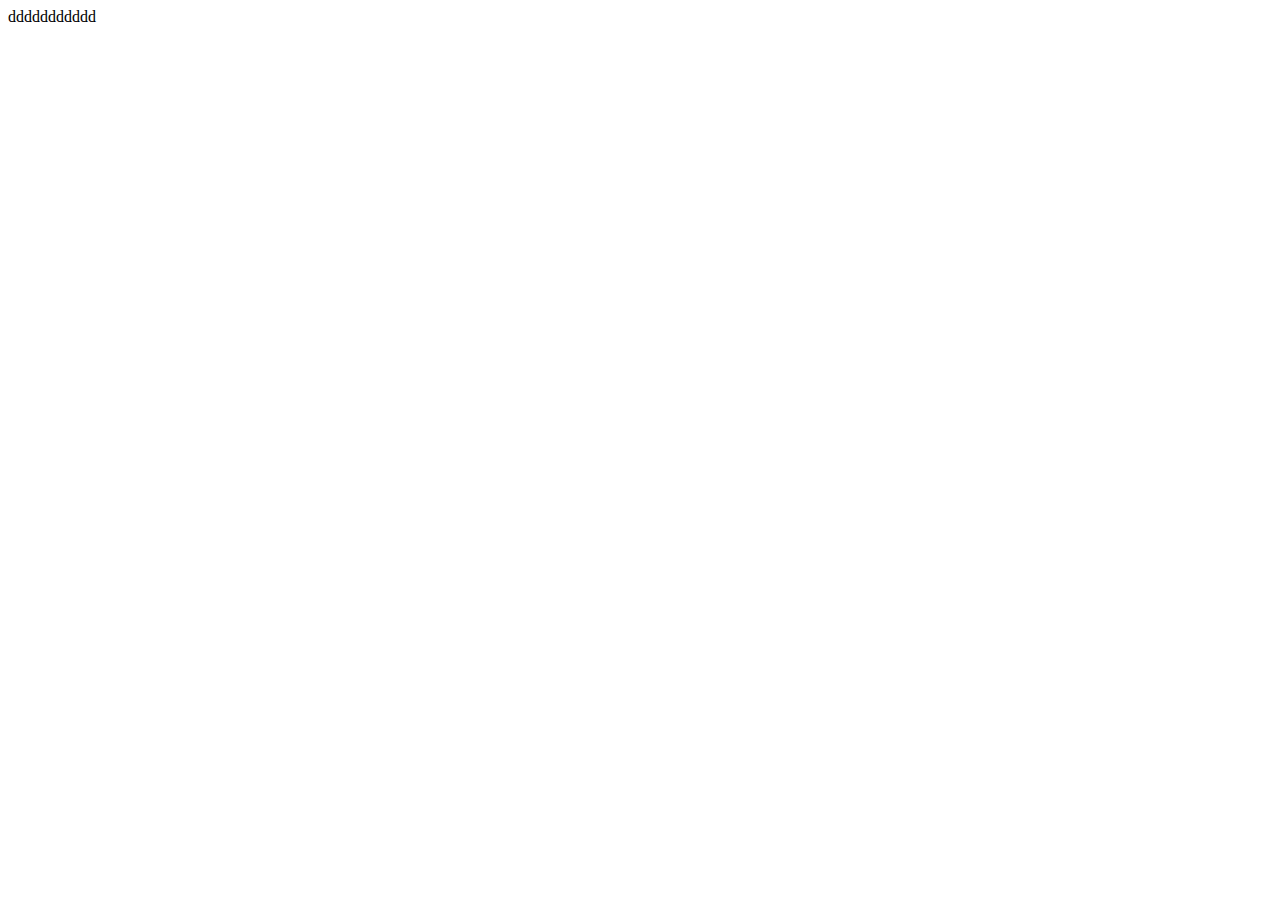
==== webshop/kosár.html @ 2927dd17 "webshop 1.0" ====
<!DOCTYPE html>
<html lang="en">
<head>
    <meta charset="UTF-8">
    <meta name="viewport" content="width=device-width, initial-scale=1.0">
    <title>Kosár</title>
</head>
<body>
    ddddddddddd
</body>
</html>
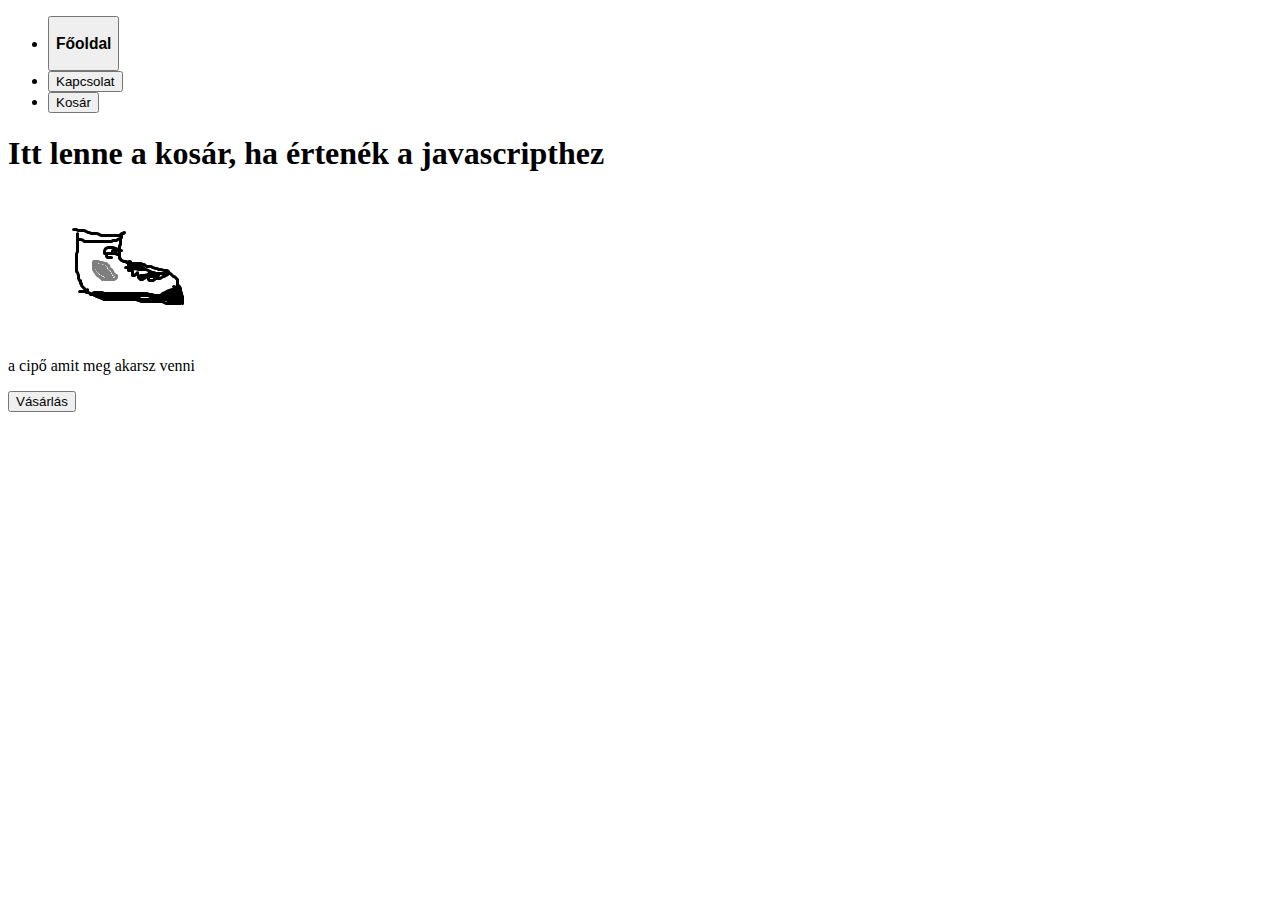
==== commit 4080e5e3: "webshop2.0" ====
--- a/webshop/kosár.html
+++ b/webshop/kosár.html
@@ -3,9 +3,39 @@
 <head>
     <meta charset="UTF-8">
     <meta name="viewport" content="width=device-width, initial-scale=1.0">
+    <link href="https://cdn.jsdelivr.net/npm/bootstrap@5.3.5/dist/css/bootstrap.min.css" rel="stylesheet" integrity="sha384-SgOJa3DmI69IUzQ2PVdRZhwQ+dy64/BUtbMJw1MZ8t5HZApcHrRKUc4W0kG879m7" crossorigin="anonymous">
+
+    <link rel="stylesheet" href="style">
     <title>Kosár</title>
 </head>
 <body>
-    ddddddddddd
-</body>
+   
+   <div class="container-fluid">
+    <nav class="navbar navbar-expand-sm bg-light navbar-secondary">
+        <ul class="navbar-nav">
+        <li class="nav-item">
+            <a class="nav-link" href="Index.html"><button class="btn btn-dark btn-outline-light border border-secondary border-2"><h3>Főoldal</h3></button></a>
+          </li>
+          <li class="nav-item">
+            <a class="nav-link" href="kapcs.html"><button class="btn btn-dark btn-outline-light border border-secondary border-2">Kapcsolat</button></a>
+          </li>
+          <li class="nav-item">
+            <a class="nav-link" href="kosár.html"><button class="btn btn-dark btn-outline-light border border-secondary border-2">Kosár</button></a>
+          </li>
+        </ul>
+
+    </nav>
+</div>
+<h1>Itt lenne a kosár, ha értenék a javascripthez</h1>
+<section class="container">
+    <div class="row">
+        <div class="col-md-6 offset-md-4 border border-dark rounded-4">
+            <img src="kepek/cipőkep.png" class="cipokep">
+            <p>a cipő amit meg akarsz venni</p>
+            <button class="btn btn-dark btn-outline-light border border-dark">Vásárlás</button>
+        </div>
+    </div>
+</section>
+   <script src="https://cdn.jsdelivr.net/npm/bootstrap@5.3.5/dist/js/bootstrap.bundle.min.js" integrity="sha384-k6d4wzSIapyDyv1kpU366/PK5hCdSbCRGRCMv+eplOQJWyd1fbcAu9OCUj5zNLiq" crossorigin="anonymous"></script>
+
 </html>